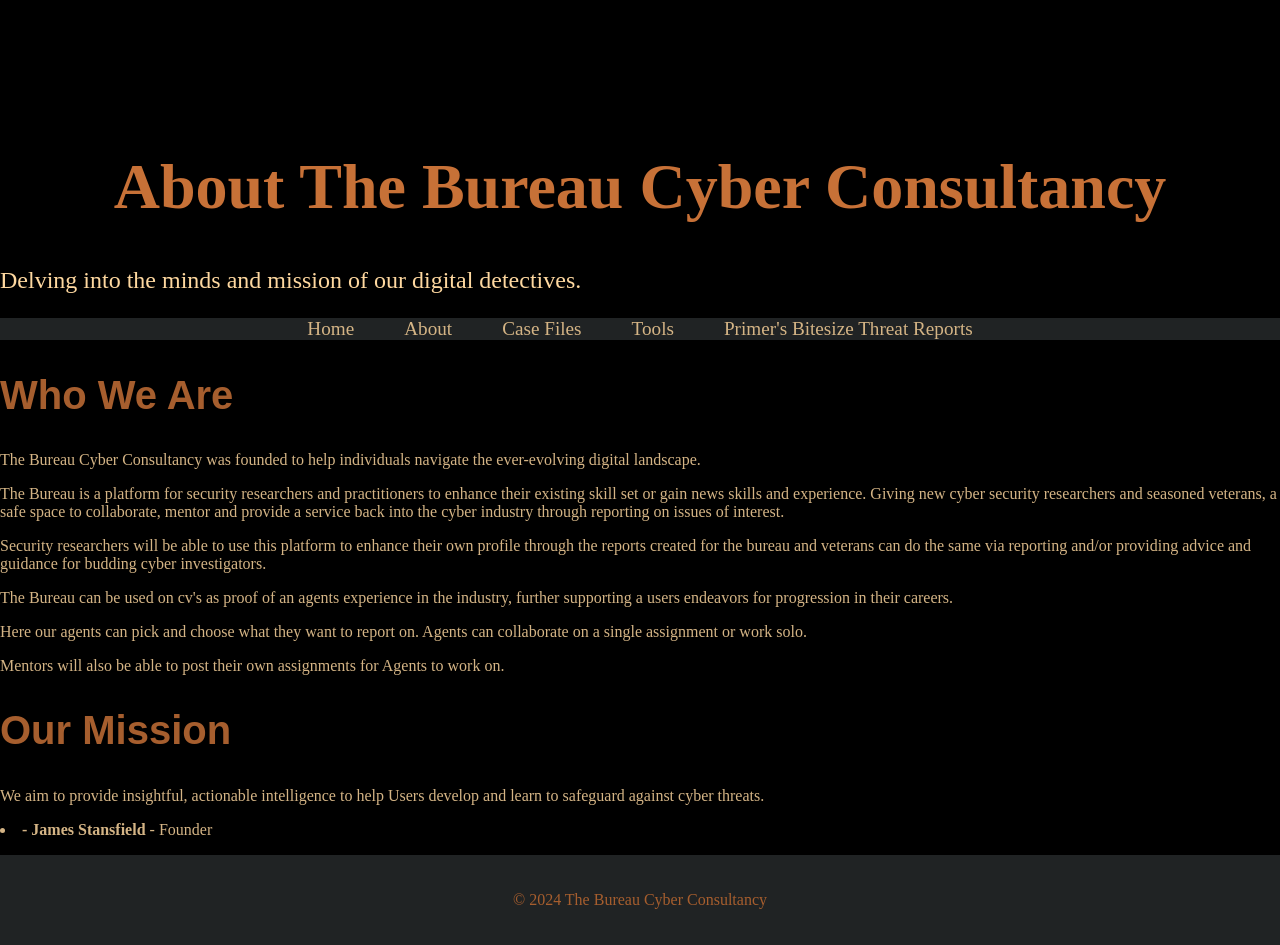
==== about.html @ 55f82e54 "Add files via upload" ====
<!DOCTYPE html>
<html lang="en">
<head>
    <meta charset="UTF-8">
    <meta name="viewport" content="width=device-width, initial-scale=1.0">
    <title>About - The Bureau Cyber Consultancy</title>
    <link rel="stylesheet" href="about.css"> <!-- Link to the CSS file -->
</head>
<body>
    <header>
        <div class="overlay"></div>
        <h1>About The Bureau Cyber Consultancy</h1>
        <p>Delving into the minds and mission of our digital detectives.</p>
    </header>

    <nav>
        <ul>
            <li><a href="index.html">Home</a></li>
            <li><a href="about.html" class="active">About</a></li>
            <li><a href="#">Case Files</a></li>
            <li><a href="#">Tools</a></li>
            <li><a href="#">Primer's Bitesize Threat Reports</a></li>
        </ul>
    </nav>

    <main>
        <section class="about">
            <h2>Who We Are</h2>
            <p>The Bureau Cyber Consultancy was founded to help individuals navigate the ever-evolving digital landscape.</p>
            <p>The Bureau is a platform for security researchers and practitioners to enhance their existing skill set or gain news skills and experience.
Giving new cyber security researchers and seasoned veterans, a safe space to collaborate, mentor and provide a service back into the cyber industry through reporting on issues of interest. 

<p>Security researchers will be able to use this platform to enhance their own profile through the reports created for the bureau
and veterans can do the same via reporting and/or providing advice and guidance for budding cyber investigators.</p>
<p>The Bureau can be used on cv's as proof of an agents experience in the industry, further supporting a users endeavors for progression in their careers.</p>

<p>Here our agents can pick and choose what they want to report on.
Agents can collaborate on a single assignment or work solo.</p>
<p>Mentors will also be able to post their own assignments for Agents to work on.</p>

            <h2>Our Mission</h2>
           
             <p>We aim to provide insightful, actionable intelligence to help Users develop and learn to safeguard against cyber threats.</p>
                <li><strong>- James Stansfield</strong> - Founder </li>
                <p></p>
               
            

            
        </section>
    </main>

    <footer>
        <p>&copy; 2024 The Bureau Cyber Consultancy</p>
    </footer>
</body>
</html>
---- about.css ----
/* Base Styles */
body {
    margin: 0;
    font-family: 'Cormorant Garamond', serif; /* Elegant noir serif for body text */
    background-color: #000000; /* Pure black background */
    color: #d4b485; /* White text */
}

/* Report section link styling */
.report-list a {
    color: #d4b485; /* Dark Oak color */
}

.report-list a:hover {
    color: #ffffff; /* White on hover */
}

.report-list a:visited {
    color: #d4b485; /* Ensure visited links stay the same color */
}

/* Link styling for the cards */
.card a {
    color: #d4b485;  /* Dark Oak color */
    text-decoration: none; /* No underline */
    transition: color 0.3s ease;
}

.card a:hover {
    color: #ffffff;  /* White on hover */
}

.card a:visited {
    color: #d4b485;  /* Keep visited links Dark Oak */
}

.card a:active {
    color: #d4b485;  /* Active link stays Dark Oak */
}

/* Header Styles */
header {
    position: relative;
    background-color: #000000; /* Black background for header */
    color: #ffffff; /* White text for header */
}

header .overlay {
    position: absolute;
    top: 0;
    left: 0;
    width: 100%;
    height: 100%;
    background-color: rgba(0, 0, 0, 0.6); /* Black overlay for darkening */
}

header h1 {
    text-align: center;
    font-family: 'Cinzel', serif;
    font-size: 4rem;
    margin-top: 150px;
    z-index: 1;
    color: #A65E2E; /* White for heading */
    filter: brightness(1.2); /* Brighten the image slightly */
    position: relative;
}

header p {
    font-size: 1.5rem;
    font-family: 'Special Elite', cursive; /* Typewriter noir effect */
    z-index: 1;
    color: #d4b485; /* Dark Oak text for subheading */
    filter: brightness(1.2); /* Brighten the image slightly */
}

/* Brighten Image */
.header-image {
    display: block;
    margin: 20px auto;
    width: 50%;  /* Adjust the width as needed */
    max-width: 400px;  /* Ensures it doesn't stretch too wide */
    border: 2px solid #d4b485;  /* Dark Oak border */
    box-shadow: 0 4px 10px rgba(0, 0, 0, 0.5); /* Add some shadow for depth */
    filter: brightness(1.2); /* Brighten the image slightly */
}

/* Navigation Styles */
nav ul {
    list-style: none;
    padding: 0;
    display: flex;
    justify-content: center;
    background-color: #202324; /* Dark Brown for navigation bar */
}

nav ul li {
    margin: 0 15px;
}

nav ul li a {
    text-decoration: none;
    color: #d4b485; /* White text for navigation links */
    font-size: 1.2rem;
    padding: 10px;
    transition: color 0.3s ease;
}

nav ul li a:hover {
    color: #d4b485; /* Dark Oak on hover */
}

/* Main Content Styles */
.intro {
    text-align: center;
    margin: 50px auto;
    padding: 0 20px;
    color: #d4b485; /* Dark Oak for intro text */
}

h2 {
    font-family: 'League Spartan', sans-serif; /* Typewriter effect for noir vibe */
    font-size: 2.5rem;
    color: #A65E2E; /* White for intro headings */
}

.intro p {
    font-family: 'League Spartan', sans-serif; /* Bold for intro paragraph */
    font-size: 1.2rem;
    color: #d4b485; /* Dark Oak for intro paragraph */
}

/* Card Section */
.cards {
    display: flex;
    justify-content: space-around;
    padding: 50px 20px;
}

.card {
    background-color: #4a3c2c; /* Dark Brown for card background */
    border: 2px solid #d4b485; /* Dark Oak border for cards */
    padding: 20px;
    width: 30%;
    text-align: center;
    transition: transform 0.3s ease, box-shadow 0.3s ease;
}

.card h3 {
    font-family: 'League Spartan', sans-serif; /* Bold headings for cards */
    font-size: 1.8rem;
    color: #d4b485; /* White for card titles */
}

.card p {
    color: #A65E2E; /* Dark Oak for card text */
    font-family: 'Cormorant Garamond', serif; /* Elegant serif for card content */
}

.card:hover {
    transform: translateY(-10px);
    box-shadow: 0 10px 20px rgba(0, 0, 0, 0.5); /* Dark shadow for hover effect */
}

/* Footer Styles */
footer {
    background-color: #202324; /* Dark Brown background for footer */
    text-align: center;
    padding: 20px;
    font-family: 'Special Elite', cursive; /* Typewriter style for footer */
    color: #A65E2E; /* White for footer text */
}

/* Styles for the image under the text */
.header-image {
    display: block;
    margin: 20px auto;
    width: 50%;  /* Adjust the width as needed */
    max-width: 400px;  /* Ensures it doesn't stretch too wide */
    border: 2px solid #d4b485;  /* Dark Oak border */
    box-shadow: 0 4px 10px rgba(0, 0, 0, 0.5); /* Add some shadow for depth */
}
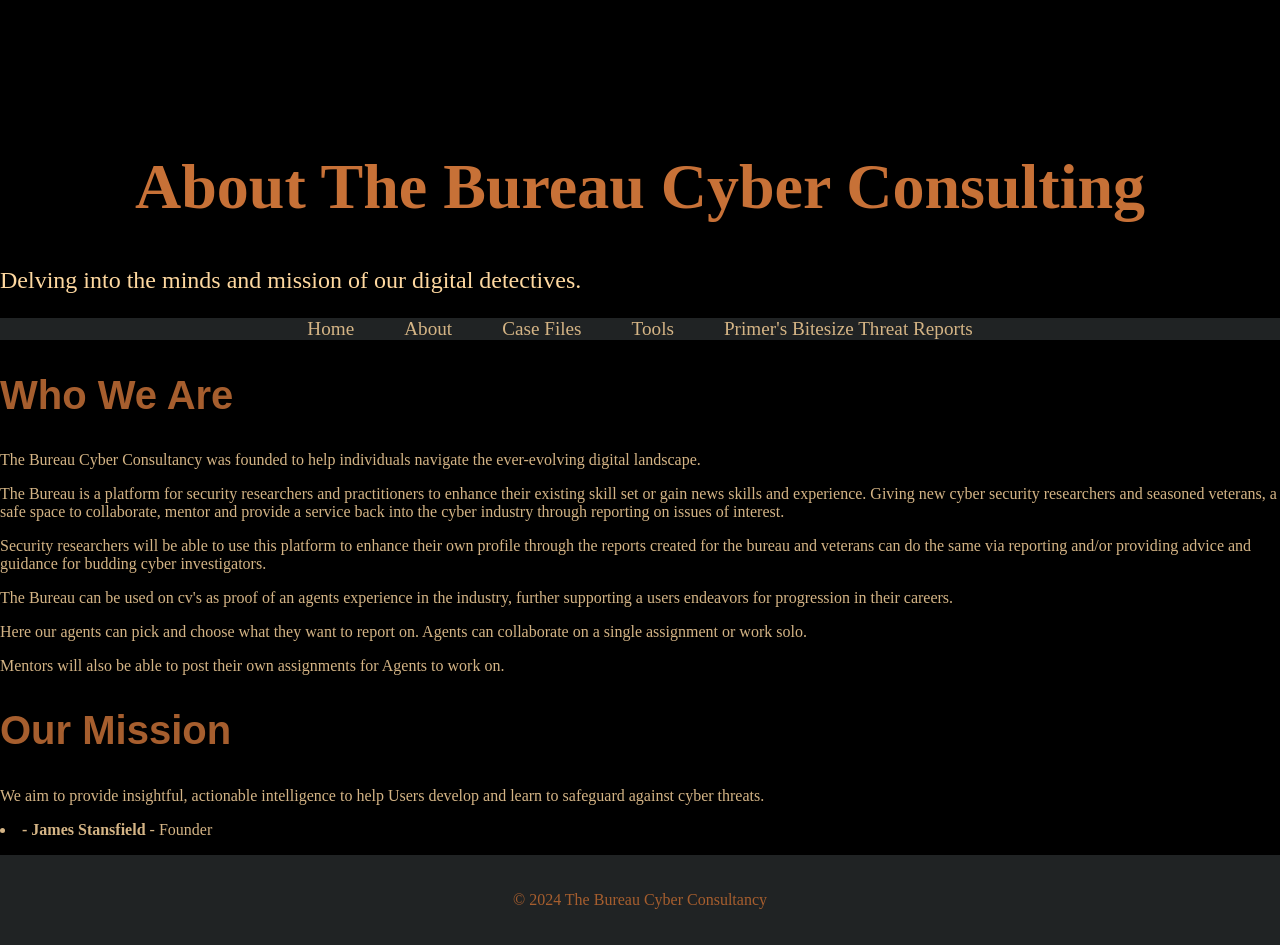
==== commit 0fe34cfa: "Update about.html" ====
--- a/about.html
+++ b/about.html
@@ -3,13 +3,13 @@
 <head>
     <meta charset="UTF-8">
     <meta name="viewport" content="width=device-width, initial-scale=1.0">
-    <title>About - The Bureau Cyber Consultancy</title>
+    <title>About - The Bureau Cyber Consulting</title>
     <link rel="stylesheet" href="about.css"> <!-- Link to the CSS file -->
 </head>
 <body>
     <header>
         <div class="overlay"></div>
-        <h1>About The Bureau Cyber Consultancy</h1>
+        <h1>About The Bureau Cyber Consulting</h1>
         <p>Delving into the minds and mission of our digital detectives.</p>
     </header>
 
@@ -19,7 +19,7 @@
             <li><a href="about.html" class="active">About</a></li>
             <li><a href="#">Case Files</a></li>
             <li><a href="#">Tools</a></li>
-            <li><a href="#">Primer's Bitesize Threat Reports</a></li>
+            <li><a href="threat-reports.html" class="active">Primer's Bitesize Threat Reports</a></li>
         </ul>
     </nav>
 
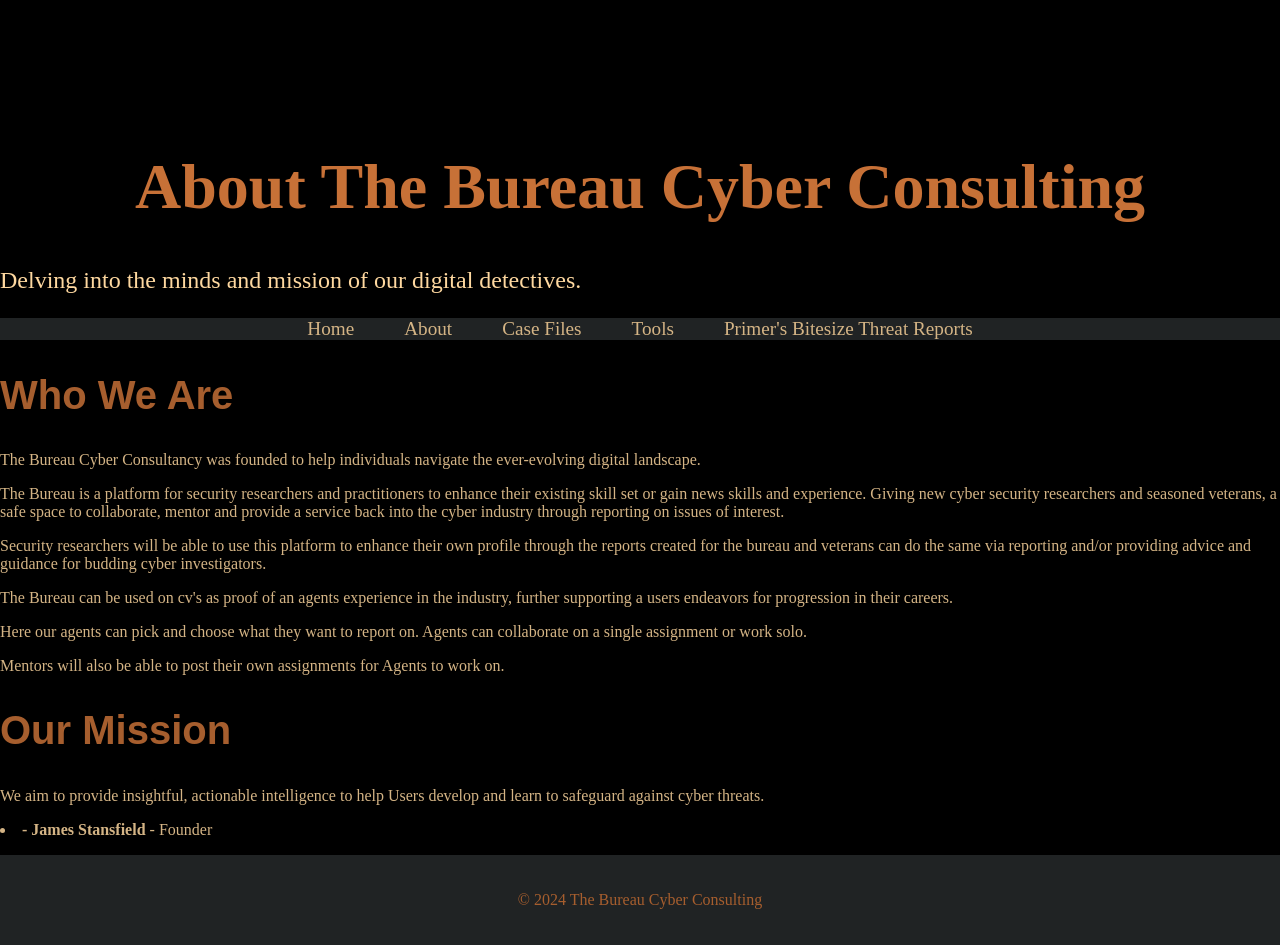
==== commit 40a73eef: "Update about.html" ====
--- a/about.html
+++ b/about.html
@@ -51,7 +51,7 @@
     </main>
 
     <footer>
-        <p>&copy; 2024 The Bureau Cyber Consultancy</p>
+        <p>&copy; 2024 The Bureau Cyber Consulting</p>
     </footer>
 </body>
 </html>
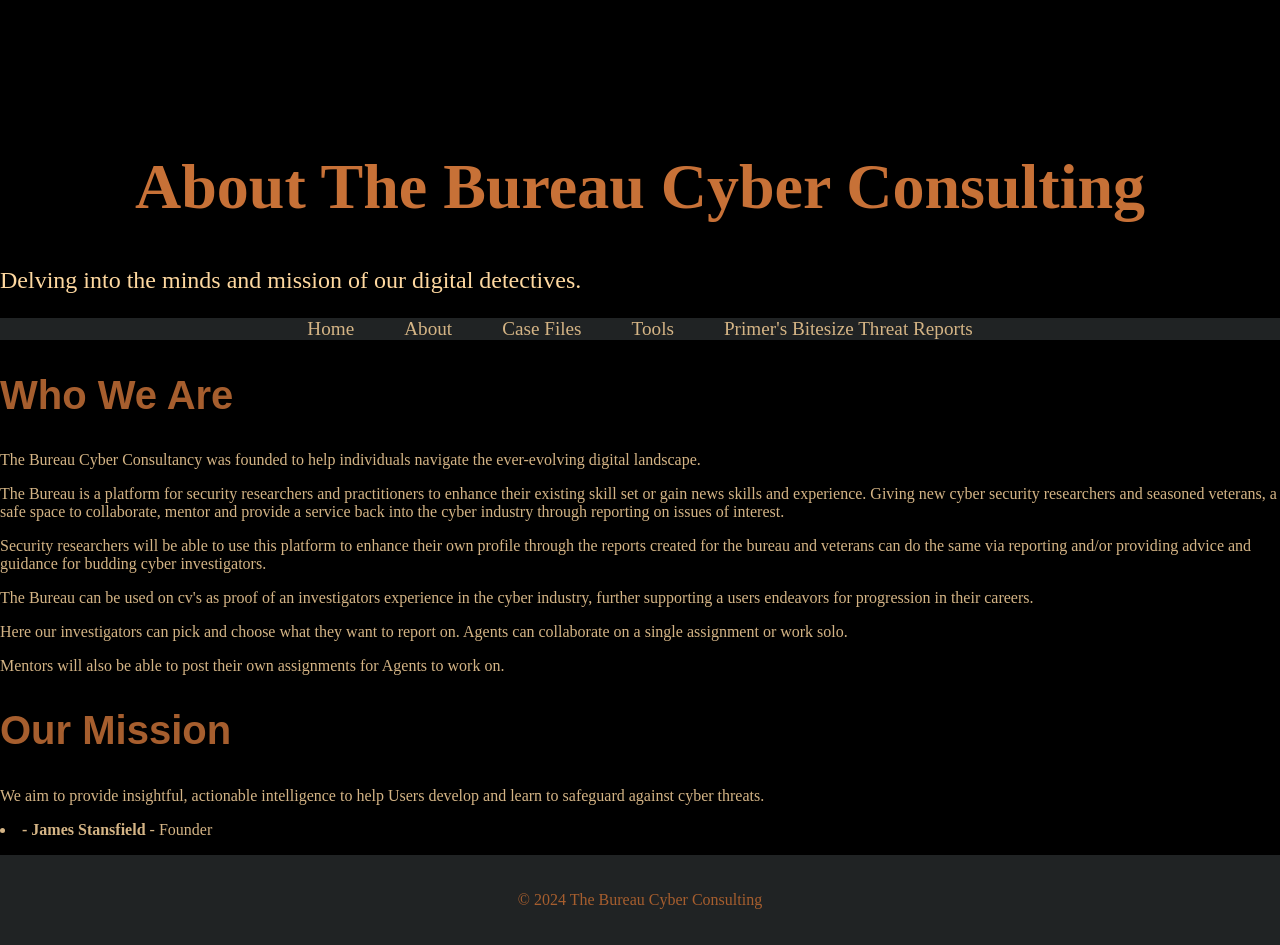
==== commit f385f4db: "Update about.html" ====
--- a/about.html
+++ b/about.html
@@ -17,7 +17,7 @@
         <ul>
             <li><a href="index.html">Home</a></li>
             <li><a href="about.html" class="active">About</a></li>
-            <li><a href="#">Case Files</a></li>
+            <li><a href="Case.html">Case Files</a></li>
             <li><a href="#">Tools</a></li>
             <li><a href="threat-reports.html" class="active">Primer's Bitesize Threat Reports</a></li>
         </ul>
@@ -32,9 +32,9 @@
 
 <p>Security researchers will be able to use this platform to enhance their own profile through the reports created for the bureau
 and veterans can do the same via reporting and/or providing advice and guidance for budding cyber investigators.</p>
-<p>The Bureau can be used on cv's as proof of an agents experience in the industry, further supporting a users endeavors for progression in their careers.</p>
+<p>The Bureau can be used on cv's as proof of an investigators experience in the cyber industry, further supporting a users endeavors for progression in their careers.</p>
 
-<p>Here our agents can pick and choose what they want to report on.
+<p>Here our investigators can pick and choose what they want to report on.
 Agents can collaborate on a single assignment or work solo.</p>
 <p>Mentors will also be able to post their own assignments for Agents to work on.</p>
 
